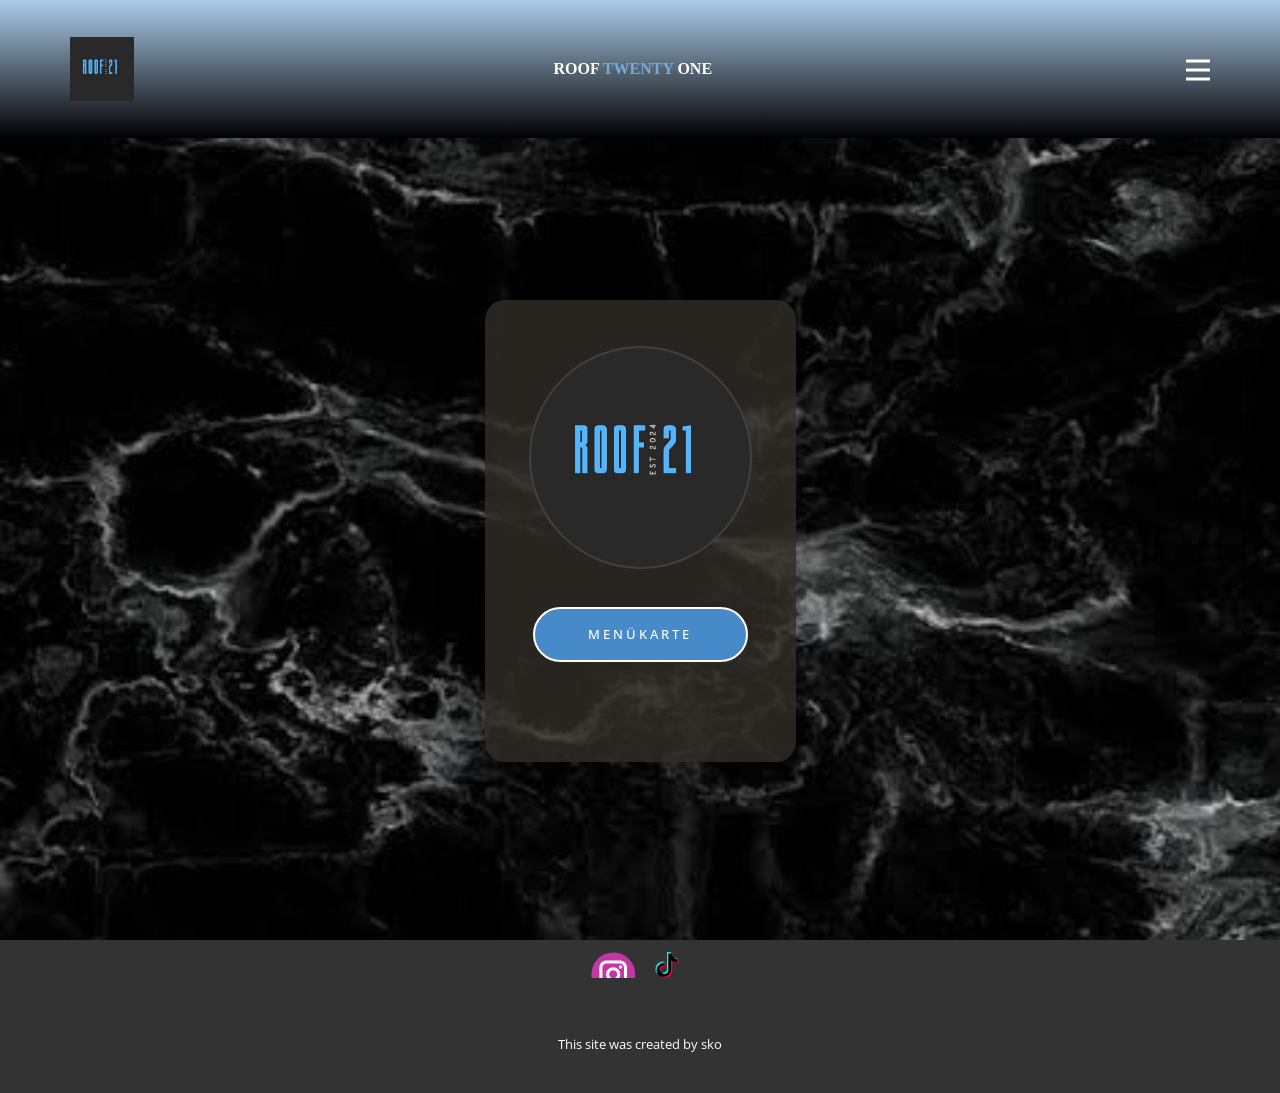
==== Roof21/index.html @ f844e7c0 "Add files via upload" ====
<!DOCTYPE html>
<html style="font-size: 16px;" lang="de"><head>
    <meta name="viewport" content="width=device-width, initial-scale=1.0">
    <meta charset="utf-8">
    <meta name="keywords" content="​Unique Craft Cafe in NYC, ​Coffee &amp;amp; Cakes, 01, 02, 03, 04, ​Popular Dishes, ​Cake &amp;amp; Dessert Cafe, ​Coffee or tea specialty to choose">
    <meta name="description" content="">
    <title>Startseite</title>
    <link rel="stylesheet" href="nicepage.css" media="screen">
<link rel="stylesheet" href="Startseite.css" media="screen">
    <script class="u-script" type="text/javascript" src="jquery.js" defer=""></script>
    <script class="u-script" type="text/javascript" src="nicepage.js" defer=""></script>
    <link rel="icon" href="images/BlackBeigeMinimalModernTypographicNightclubBarRestaurantLogo1Kopie.jpg">
    <link id="u-theme-google-font" rel="stylesheet" href="https://fonts.googleapis.com/css?family=Raleway:100,100i,200,200i,300,300i,400,400i,500,500i,600,600i,700,700i,800,800i,900,900i|Open+Sans:300,300i,400,400i,500,500i,600,600i,700,700i,800,800i">
    
    
    
    <script type="application/ld+json">{
		"@context": "http://schema.org",
		"@type": "Organization",
		"name": "Roof21",
		"logo": "images/BlackBeigeMinimalModernTypographicNightclubBarRestaurantLogo1Kopie.jpg?rand=9413",
		"sameAs": [
				"https://instagram.com/test123",
				"https://tiktok.com/test123"
		]
}</script>
    <meta name="theme-color" content="#478ac9">
    <meta property="og:title" content="Startseite">
    <meta property="og:description" content="">
    <meta property="og:type" content="website">
  <meta data-intl-tel-input-cdn-path="intlTelInput/"></head>
  <body data-home-page="Startseite.html" data-home-page-title="Startseite" data-path-to-root="./" data-include-products="false" class="u-body u-xl-mode" data-lang="de"><header class="u-clearfix u-gradient u-header u-header" id="sec-5836"><div class="u-clearfix u-sheet u-sheet-1">
        <a href="Startseite.html" class="u-image u-logo u-image-1" data-image-width="375" data-image-height="374" title="Startseite">
          <img src="images/BlackBeigeMinimalModernTypographicNightclubBarRestaurantLogo1Kopie.jpg?rand=9413" class="u-logo-image u-logo-image-1">
        </a>
        <nav class="u-menu u-menu-hamburger u-offcanvas u-menu-1" data-responsive-from="XL">
          <div class="menu-collapse" style="font-size: 1rem; letter-spacing: 0px; font-weight: 700;">
            <a class="u-button-style u-custom-left-right-menu-spacing u-custom-padding-bottom u-custom-text-active-color u-custom-text-color u-custom-top-bottom-menu-spacing u-nav-link u-text-active-palette-1-base u-text-hover-palette-2-base u-text-white" href="#">
              <svg class="u-svg-link" viewBox="0 0 24 24"><use xlink:href="#menu-hamburger"></use></svg>
              <svg class="u-svg-content" version="1.1" id="menu-hamburger" viewBox="0 0 16 16" x="0px" y="0px" xmlns:xlink="http://www.w3.org/1999/xlink" xmlns="http://www.w3.org/2000/svg"><g><rect y="1" width="16" height="2"></rect><rect y="7" width="16" height="2"></rect><rect y="13" width="16" height="2"></rect>
</g></svg>
            </a>
          </div>
          <div class="u-custom-menu u-nav-container">
            <ul class="u-nav u-unstyled u-nav-1"><li class="u-nav-item"><a class="u-button-style u-nav-link u-text-active-palette-2-base u-text-hover-palette-2-base" href="Startseite.html" style="padding: 10px 20px;">Startseite</a>
</li><li class="u-nav-item"><a class="u-button-style u-nav-link u-text-active-palette-2-base u-text-hover-palette-2-base" href="Menukarte.html" style="padding: 10px 20px;">Menukarte</a>
</li></ul>
          </div>
          <div class="u-custom-menu u-nav-container-collapse">
            <div class="u-black u-container-style u-inner-container-layout u-opacity u-opacity-95 u-sidenav">
              <div class="u-inner-container-layout u-sidenav-overflow">
                <div class="u-menu-close"></div>
                <ul class="u-align-center u-nav u-popupmenu-items u-unstyled u-nav-2"><li class="u-nav-item"><a class="u-button-style u-nav-link" href="Startseite.html">Startseite</a>
</li><li class="u-nav-item"><a class="u-button-style u-nav-link" href="Menukarte.html">Menukarte</a>
</li></ul>
              </div>
            </div>
            <div class="u-black u-menu-overlay u-opacity u-opacity-70"></div>
          </div>
        </nav>
        <p class="u-align-center-lg u-align-center-md u-align-center-sm u-align-center-xs u-custom-font u-font-georgia u-text u-text-default-xs u-text-white u-text-1"> ROOF <span class="u-text-palette-1-light-1">TWENTY</span> ONE
        </p>
      </div></header>
    <section class="u-align-right u-clearfix u-image u-shading u-section-1" id="carousel_8256" data-image-width="470" data-image-height="652">
      <div class="u-clearfix u-sheet u-sheet-1">
        <div class="u-align-left u-container-style u-group u-opacity u-opacity-80 u-palette-2-dark-3 u-radius-20 u-shape-round u-group-1" data-animation-name="customAnimationIn" data-animation-duration="1500" data-href="Menukarte.html">
          <div class="u-container-layout u-container-layout-1">
            <div class="u-border-2 u-border-grey-75 u-image u-image-circle u-image-1" alt="" data-image-width="375" data-image-height="374"></div>
            <a href="Menukarte.html#sec-96e5" class="u-active-white u-border-2 u-border-hover-white u-border-white u-btn u-btn-round u-button-style u-hover-palette-1-light-1 u-palette-1-base u-radius-50 u-text-active-black u-text-hover-black u-btn-1" data-animation-name="customAnimationIn" data-animation-duration="1500" data-animation-delay="500">menükarte </a>
          </div>
        </div>
      </div>
    </section>
    
    
    
    <footer class="u-align-center u-clearfix u-footer u-grey-80 u-footer" id="sec-b7e4"><div class="u-clearfix u-sheet u-valign-middle-xs u-sheet-1">
        <div class="u-align-center-xs u-social-icons u-spacing-10 u-social-icons-1">
          <a class="u-social-url" title="instagram" target="_blank" href="https://instagram.com/test123"><span class="u-icon u-social-icon u-social-instagram u-icon-1"><svg class="u-svg-link" preserveAspectRatio="xMidYMin slice" viewBox="0 0 112 112" style=""><use xlink:href="#svg-2108"></use></svg><svg class="u-svg-content" viewBox="0 0 112 112" x="0" y="0" id="svg-2108"><circle fill="currentColor" cx="56.1" cy="56.1" r="55"></circle><path fill="#FFFFFF" d="M55.9,38.2c-9.9,0-17.9,8-17.9,17.9C38,66,46,74,55.9,74c9.9,0,17.9-8,17.9-17.9C73.8,46.2,65.8,38.2,55.9,38.2
z M55.9,66.4c-5.7,0-10.3-4.6-10.3-10.3c-0.1-5.7,4.6-10.3,10.3-10.3c5.7,0,10.3,4.6,10.3,10.3C66.2,61.8,61.6,66.4,55.9,66.4z"></path><path fill="#FFFFFF" d="M74.3,33.5c-2.3,0-4.2,1.9-4.2,4.2s1.9,4.2,4.2,4.2s4.2-1.9,4.2-4.2S76.6,33.5,74.3,33.5z"></path><path fill="#FFFFFF" d="M73.1,21.3H38.6c-9.7,0-17.5,7.9-17.5,17.5v34.5c0,9.7,7.9,17.6,17.5,17.6h34.5c9.7,0,17.5-7.9,17.5-17.5V38.8
C90.6,29.1,82.7,21.3,73.1,21.3z M83,73.3c0,5.5-4.5,9.9-9.9,9.9H38.6c-5.5,0-9.9-4.5-9.9-9.9V38.8c0-5.5,4.5-9.9,9.9-9.9h34.5
c5.5,0,9.9,4.5,9.9,9.9V73.3z"></path></svg></span>
          </a>
          <a class="u-social-url" title="TikTok" target="_blank" href="https://tiktok.com/test123"><span class="u-file-icon u-icon u-social-icon u-social-twitter u-icon-2"><img src="images/tik-tok.png" alt=""></span>
          </a>
        </div>
      </div></footer>
  <section class="u-backlink u-clearfix u-grey-80">
      <p class="u-text">
          <span>This site was created by sko </span>
      </p>
  </section>
  
</body></html>
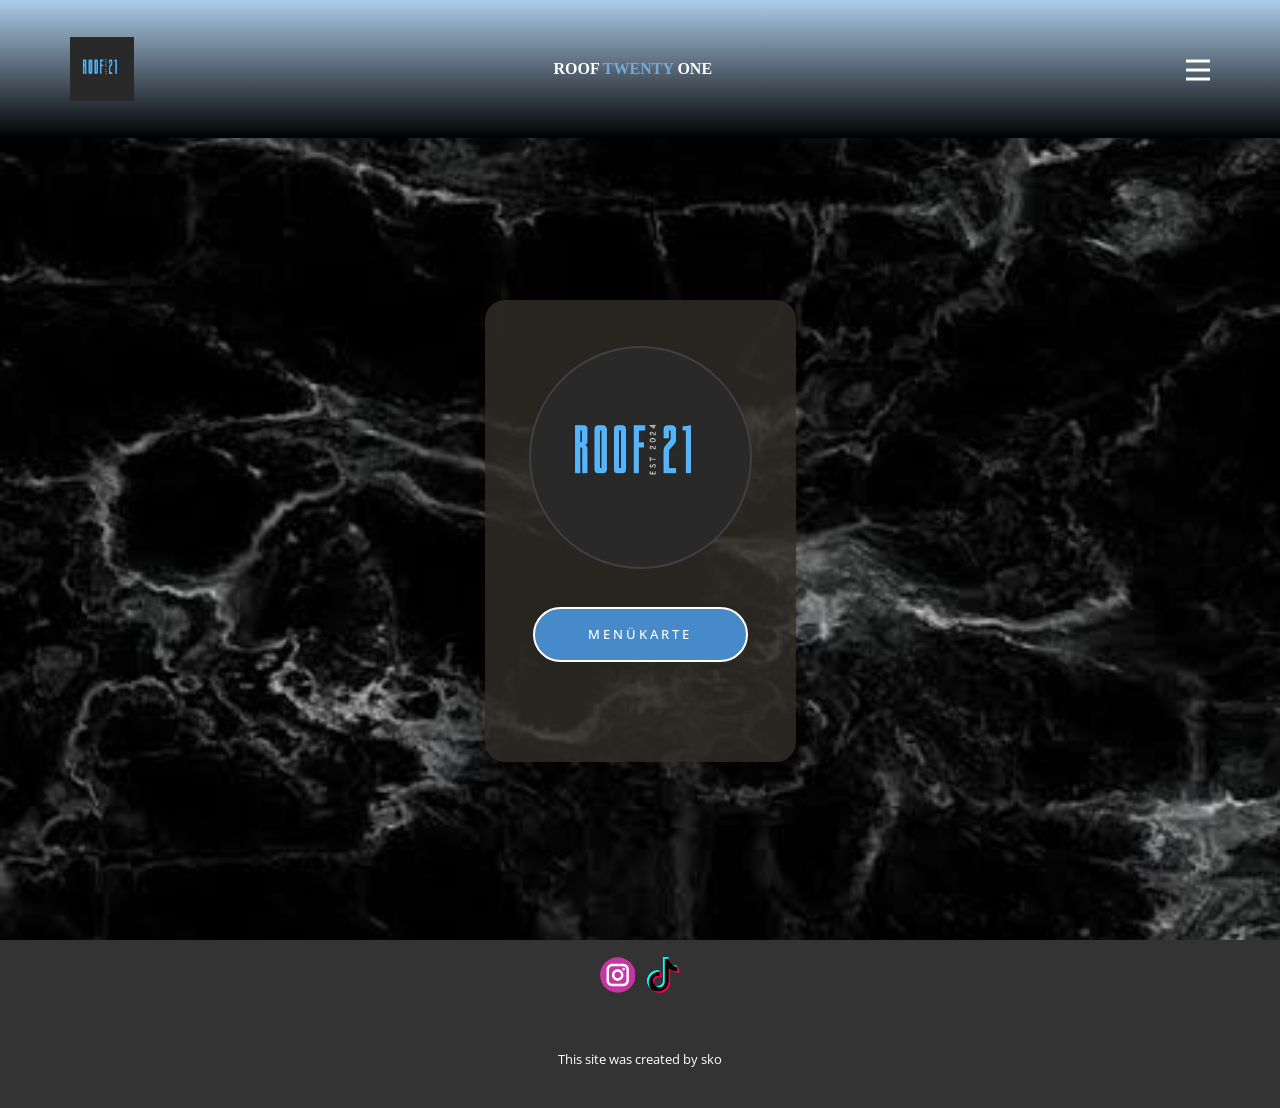
==== commit 001cc5d4: "Add files via upload" ====
--- a/Roof21/index.html
+++ b/Roof21/index.html
@@ -43,7 +43,7 @@
           </div>
           <div class="u-custom-menu u-nav-container">
             <ul class="u-nav u-unstyled u-nav-1"><li class="u-nav-item"><a class="u-button-style u-nav-link u-text-active-palette-2-base u-text-hover-palette-2-base" href="Startseite.html" style="padding: 10px 20px;">Startseite</a>
-</li><li class="u-nav-item"><a class="u-button-style u-nav-link u-text-active-palette-2-base u-text-hover-palette-2-base" href="Menukarte.html" style="padding: 10px 20px;">Menukarte</a>
+</li><li class="u-nav-item"><a class="u-button-style u-nav-link u-text-active-palette-2-base u-text-hover-palette-2-base" href="Menukarte.html" style="padding: 10px 20px;">Menükarte</a>
 </li></ul>
           </div>
           <div class="u-custom-menu u-nav-container-collapse">
@@ -51,7 +51,7 @@
               <div class="u-inner-container-layout u-sidenav-overflow">
                 <div class="u-menu-close"></div>
                 <ul class="u-align-center u-nav u-popupmenu-items u-unstyled u-nav-2"><li class="u-nav-item"><a class="u-button-style u-nav-link" href="Startseite.html">Startseite</a>
-</li><li class="u-nav-item"><a class="u-button-style u-nav-link" href="Menukarte.html">Menukarte</a>
+</li><li class="u-nav-item"><a class="u-button-style u-nav-link" href="Menukarte.html">Menükarte</a>
 </li></ul>
               </div>
             </div>
@@ -74,8 +74,8 @@
     
     
     
-    <footer class="u-align-center u-clearfix u-footer u-grey-80 u-footer" id="sec-b7e4"><div class="u-clearfix u-sheet u-valign-middle-xs u-sheet-1">
-        <div class="u-align-center-xs u-social-icons u-spacing-10 u-social-icons-1">
+    <footer class="u-align-center u-clearfix u-footer u-grey-80 u-footer" id="sec-b7e4"><div class="u-clearfix u-sheet u-valign-middle u-sheet-1">
+        <div class="u-align-center u-social-icons u-spacing-10 u-social-icons-1">
           <a class="u-social-url" title="instagram" target="_blank" href="https://instagram.com/test123"><span class="u-icon u-social-icon u-social-instagram u-icon-1"><svg class="u-svg-link" preserveAspectRatio="xMidYMin slice" viewBox="0 0 112 112" style=""><use xlink:href="#svg-2108"></use></svg><svg class="u-svg-content" viewBox="0 0 112 112" x="0" y="0" id="svg-2108"><circle fill="currentColor" cx="56.1" cy="56.1" r="55"></circle><path fill="#FFFFFF" d="M55.9,38.2c-9.9,0-17.9,8-17.9,17.9C38,66,46,74,55.9,74c9.9,0,17.9-8,17.9-17.9C73.8,46.2,65.8,38.2,55.9,38.2
 z M55.9,66.4c-5.7,0-10.3-4.6-10.3-10.3c-0.1-5.7,4.6-10.3,10.3-10.3c5.7,0,10.3,4.6,10.3,10.3C66.2,61.8,61.6,66.4,55.9,66.4z"></path><path fill="#FFFFFF" d="M74.3,33.5c-2.3,0-4.2,1.9-4.2,4.2s1.9,4.2,4.2,4.2s4.2-1.9,4.2-4.2S76.6,33.5,74.3,33.5z"></path><path fill="#FFFFFF" d="M73.1,21.3H38.6c-9.7,0-17.5,7.9-17.5,17.5v34.5c0,9.7,7.9,17.6,17.5,17.6h34.5c9.7,0,17.5-7.9,17.5-17.5V38.8
 C90.6,29.1,82.7,21.3,73.1,21.3z M83,73.3c0,5.5-4.5,9.9-9.9,9.9H38.6c-5.5,0-9.9-4.5-9.9-9.9V38.8c0-5.5,4.5-9.9,9.9-9.9h34.5
@@ -85,10 +85,10 @@
           </a>
         </div>
       </div></footer>
-  <section class="u-backlink u-clearfix u-grey-80">
+    <section class="u-backlink u-clearfix u-grey-80">
       <p class="u-text">
-          <span>This site was created by sko </span>
+        <span>This site was created by sko </span>
       </p>
-  </section>
+    </section>
   
 </body></html>
--- a/Roof21/nicepage.css
+++ b/Roof21/nicepage.css
@@ -42873,15 +42873,15 @@
 }
 
 .u-footer .u-sheet-1 {
-  min-height: 50px;
+  min-height: 70px;
 }
 
 .u-footer .u-social-icons-1 {
-  height: 26px;
+  height: 36px;
   min-height: 16px;
-  width: 99px;
-  min-width: 68px;
-  margin: 12px auto 17px;
+  width: 81px;
+  min-width: 42px;
+  margin: 17px auto;
 }
 
 .u-footer .u-icon-1 {
@@ -42891,7 +42891,12 @@
 .u-footer .u-icon-2 {
   color: rgb(17, 17, 17) !important;
 }
-
+@media (max-width: 1199px) {
+  .u-footer .u-social-icons-1 {
+    width: 99px;
+    min-width: 68px;
+  }
+}
 
 
 @media (max-width: 575px) {
